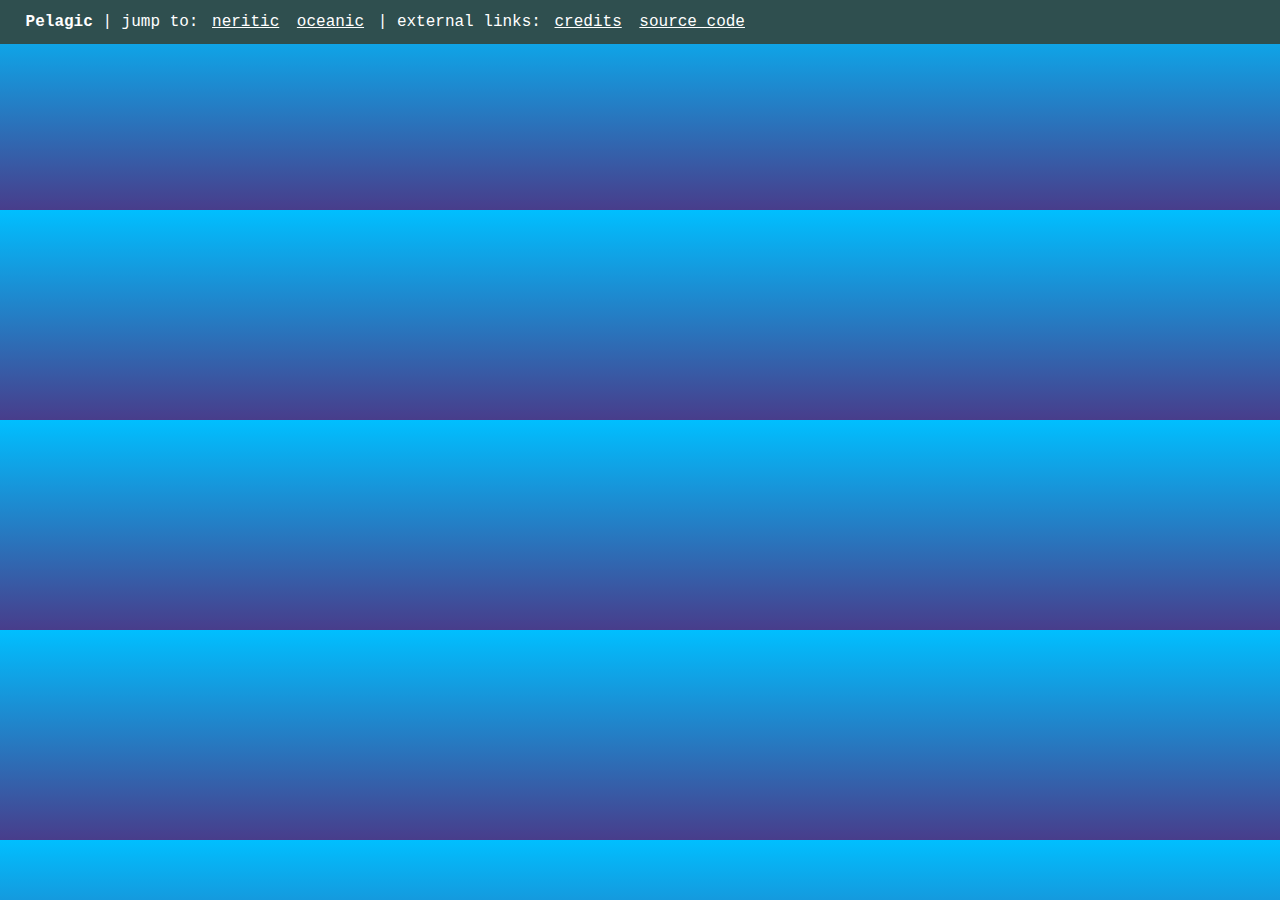
==== pelagic.html @ 53f7facc "it's almost a website now" ====
<!DOCTYPE html>
<html lang="en" dir="ltr">
    <head>
        <meta charset="utf-8">
        <title>Pelagic Environment - ecologything</title>
        <link rel = "stylesheet" type = "text/css" href = "stylesheet.css" />
    </head>
    <body>
        <header class=header>
    		<strong>Pelagic</strong>
    		| jump to:
    			<a href="#neritic">neritic</a>
    			<a href="#oceanic">oceanic</a>
    		| external links:
    			<a href="extra/credits.html">credits</a>
    			<a href="https://github.com/AndyThePie/ecologything">source code</a>
    	</header> <br>
    </body>
</html>
---- stylesheet.css ----
@import url('https://fonts.googleapis.com/css?family=Charm:700|Cousine|Source+Sans+Pro&subset=latin-ext');

body{
	background-image: linear-gradient(to bottom, DeepSkyBlue, DarkSlateBlue);
	margin:10%;
	margin-top:5%;
	color:white;
}

h1{
	font-family: 'Charm', serif;
	font-size: 3em;
	margin-bottom: -24px;
}

h2{
	font-family: 'Cousine', monospace;
	font-size: 1.5em;
	margin-bottom: 12px
}

p{
	font-family: 'Source Sans Pro', sans-serif;
	font-size: 1.3em;
	line-height: 150%;
	text-align:center;
}

hr{
	color:white;
	border-width: medium;
	border-style: dashed;
	opacity: 50%;
}

.header{
	position:fixed;
	top:0;
	left:0;
	width:100%;
	background-color: darkslategrey;
	font-family: 'Cousine', monospace;
	font-size: 1em;
	padding: 1% 2% 1%;
}

.header a{
	color: white;
	padding: 2px 4px 2px;
}

.link{
	color:white;
}
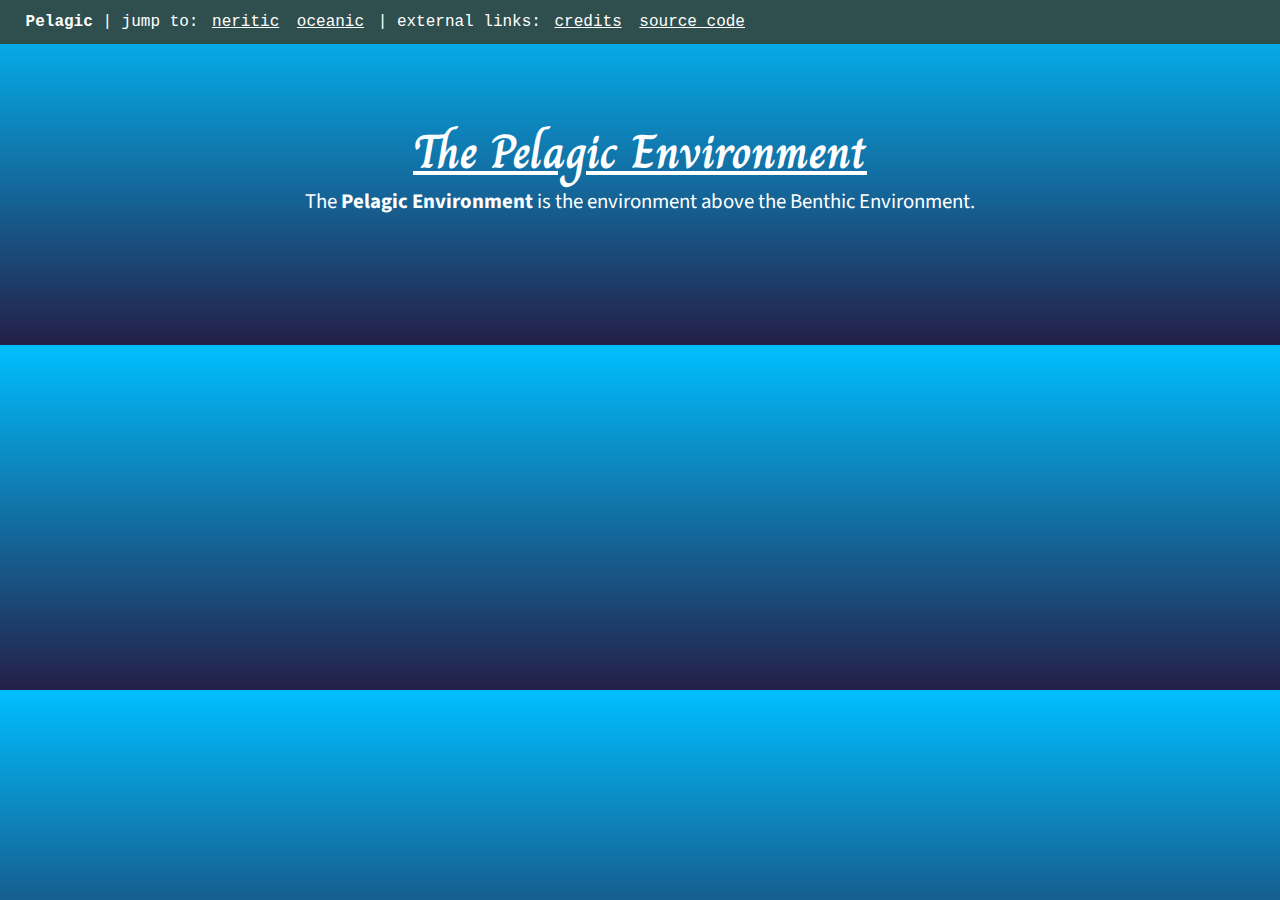
==== commit c69e4662: "meh update" ====
--- a/pelagic.html
+++ b/pelagic.html
@@ -15,5 +15,10 @@
     			<a href="extra/credits.html">credits</a>
     			<a href="https://github.com/AndyThePie/ecologything">source code</a>
     	</header> <br>
+        <main>
+            <h1 style="text-align:center; text-decoration:underline">The Pelagic Environment</h1>
+            <p>The <strong>Pelagic Environment</strong> is the environment above the Benthic Environment.<br>
+            </p>
+        </main>
     </body>
 </html>
--- a/stylesheet.css
+++ b/stylesheet.css
@@ -1,7 +1,7 @@
 @import url('https://fonts.googleapis.com/css?family=Charm:700|Cousine|Source+Sans+Pro&subset=latin-ext');
 
 body{
-	background-image: linear-gradient(to bottom, DeepSkyBlue, DarkSlateBlue);
+	background-image: linear-gradient(to bottom, DeepSkyBlue, #241f47);
 	margin:10%;
 	margin-top:5%;
 	color:white;
@@ -19,7 +19,7 @@
 	margin-bottom: 12px
 }
 
-p{
+p, li{
 	font-family: 'Source Sans Pro', sans-serif;
 	font-size: 1.3em;
 	line-height: 150%;
@@ -28,12 +28,10 @@
 
 hr{
 	color:white;
-	border-width: medium;
-	border-style: dashed;
-	opacity: 50%;
+
 }
 
-.header{
+header{
 	position:fixed;
 	top:0;
 	left:0;
@@ -44,11 +42,38 @@
 	padding: 1% 2% 1%;
 }
 
-.header a{
+header a{
 	color: white;
 	padding: 2px 4px 2px;
+}
+
+figcaption{
+	font-family: serif;
+	font-style: italic;
+}
+
+img{
+	height: 25%;
+	width: 25%;
+	border: 6px double white;
+	padding: 2px;
+}
+
+.float{
+	text-align: left;
+	float: left;
+}
+
+.floatr{
+	text-align: right;
+	float:right;
 }
 
 .link{
 	color:white;
 }
+
+.hoverable{
+	text-decoration: underline;
+	text-decoration-style: dashed;
+}
